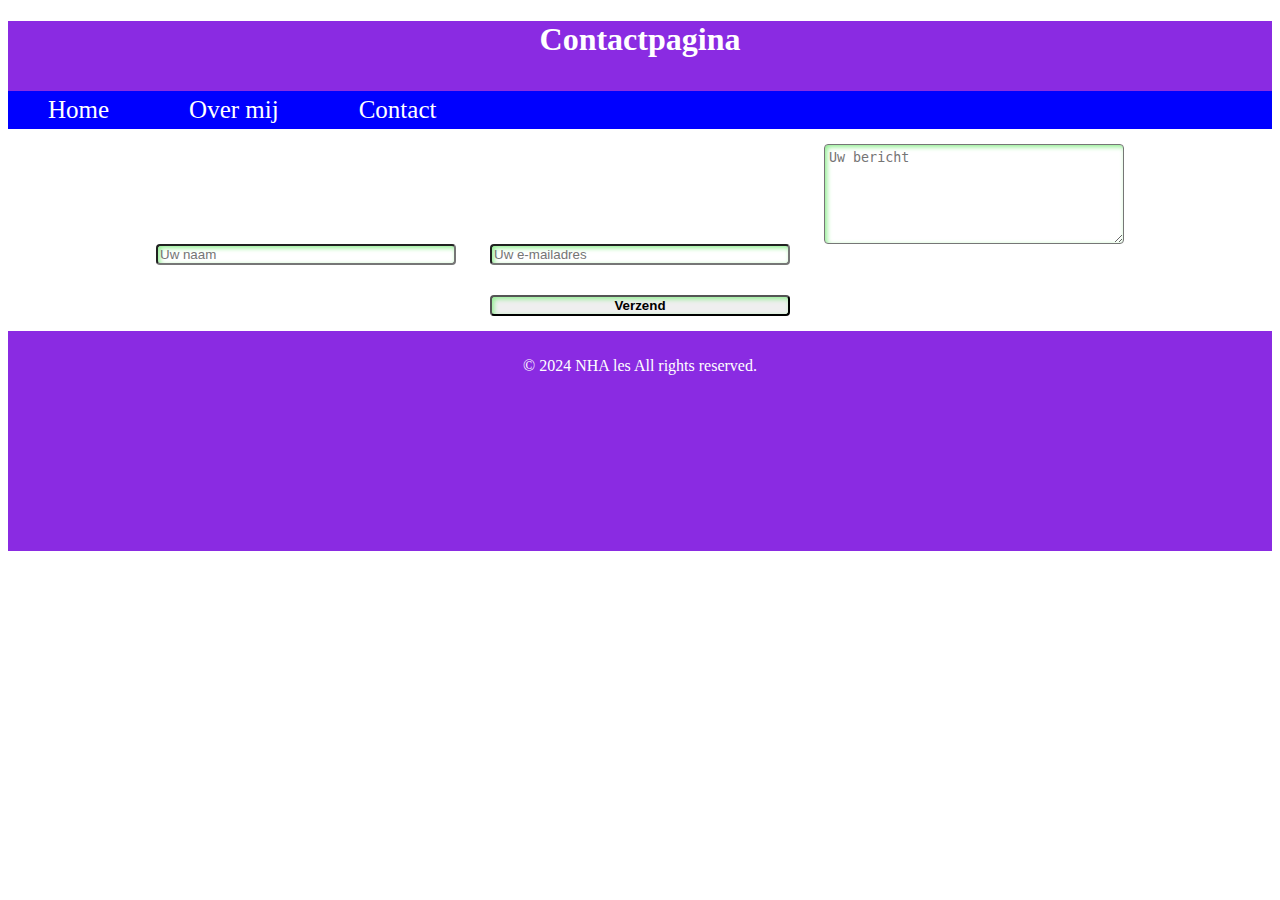
==== HTML/contact.html @ 76bebddb "Add files via upload" ====
<!DOCTYPE html>
<html lang="en">
<head>
<!-- Verplichte metatags -->
<meta charset="utf-8">
<meta name="viewport" content="width=device-width, initial-scale=1">

<!-- Bootstrap-CSS -->
<link
href="https://cdn.jsdelivr.net/npm/bootstrap@5.3.0-alpha1/dist/css/bootstrap.min.css" rel="stylesheet"
integrity="sha384-GLhlTQ8iRABdZLl6O3oVMWSktQOp6b7In1Zl3/Jr59b6EGGoI1aFkw7cmDA6j6gD"
crossorigin="anonymous">
<link rel="stylesheet" href="../CSS/style.css">
<title>Contact</title>
</head>
<body class="d-flex h-100 text-center text-white bg-dark">
    <div class="cover-container d-flex w-100 h-100 p-3 mx-auto flex-column">
    <header class="mb-auto"></header>

<!-- Header -->
<div class="header">
    <h1>Contactpagina</h1>
</div>

<div class="topnav">
    <a href="index.html">Home</a>
    <a href="overmij.html">Over mij</a>
    <a href="contact.html">Contact</a>
</div>

<!--  -->
<div class="form-container">
    <form id="Contactformulier" action="https://formspree.io/f/xleqgwaz" method="post">
        <input type="text" name="naam" placeholder="Uw naam">
        <input type="email" name="emailadres" placeholder="Uw e-mailadres">
        <textarea name="message" placeholder="Uw bericht"></textarea>
        <button type="submit" name="Verzendknop">
        <strong>Verzend</strong></button>
    </form>
</div>

<Footer>
    <div class="footer">
        <p>&copy; 2024 NHA les All rights reserved.</p>
    </div>
</Footer>

<!-- Bootstrap-JavaScript-->
<script
src="https://cdn.jsdelivr.net/npm/bootstrap@5.3.0-alpha1/dist/js/bootstrap.bundle.min.js"
integrity=
"sha384-w76AqPfDkMBDXo30jS1Sgez6pr3x5MlQ1ZAGC+nuZB+EYdgRZgiwxhTBTkF7CXvN"
crossorigin="anonymous">
</script>
</body>
</html>
---- CSS/style.css ----
@media screen and (max-width: 600px) {
    body{background-color: rgb(24, 36, 197);
}
}

  div.header {
    width:auto;
    height:60px;
    padding-bottom: 10px;
    background-color: blueviolet;
    color: white;
    text-align: center;
}
/*      */
div{ display: block;text-align: center; 
}


.topnav a {
  float: left;  
    display: block;
    color: white;
    text-align: center;
    padding: 5px 40px;
    text-decoration: none;
  }
.topnav {
    overflow: hidden;
    background-color: blue;
  }

.topnav a:hover {
    background-color: #ddd;
    color: black;
  }
  


  .form-container {
    align-items: center;
}

/* bigger screen--> bigger text */
  @media screen and (min-width: 600px) {
    div.example {
      font-size: 40px;
    }
  }
  /* Small screen--> smaller text */
  @media screen and (max-width: 600px) {
    div.example {
      font-size: 20px;
    }
  }
    /* bigger screen--> bigger text */
    @media screen and (min-width: 600px) {
      div.topnav {
        font-size: 25px;
      }
    }
    /* Small screen--> smaller text */
    @media screen and (max-width: 600px) {
      div.topnav {
        font-size: 20px;
      }
    }
      /* On screens that are 600px wide or less, make the menu left stack on top of each other instead of next to each other */
  @media screen and (max-width: 600px) {
    .topnav a {
      float: none;
      width: 100%;
    }
  }
  
input[type="text"], input[type="email"], textarea, select,
button{display: inline;margin: 15px;width: 300px;box-sizing: border-box;
border-radius: 4px; box-shadow: inset 2px 2px 5px lightgreen;
}
textarea{height: 100px;padding: 5px 4px;
}
.footer {
  height:200px;
  background-color: blueviolet;
  color: white;
  padding: 10px;
  text-align: center;
}
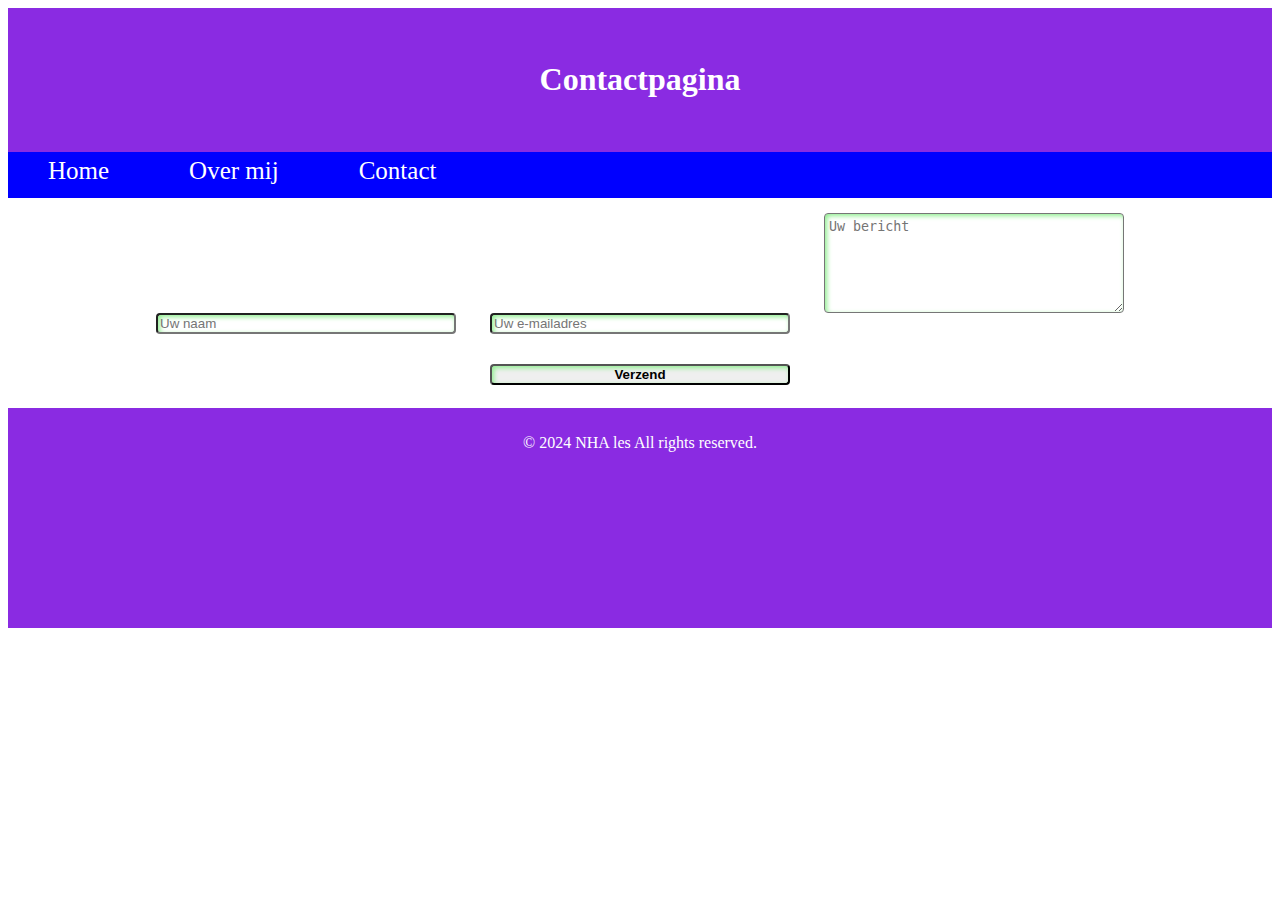
==== commit c5927a3b: "Update contact.html" ====
--- a/HTML/contact.html
+++ b/HTML/contact.html
@@ -16,7 +16,7 @@
 <body class="d-flex h-100 text-center text-white bg-dark">
     <div class="cover-container d-flex w-100 h-100 p-3 mx-auto flex-column">
     <header class="mb-auto"></header>
-
+    </div>
 <!-- Header -->
 <div class="header">
     <h1>Contactpagina</h1>
@@ -53,4 +53,4 @@
 crossorigin="anonymous">
 </script>
 </body>
-</html>+</html>
--- a/CSS/style.css
+++ b/CSS/style.css
@@ -1,89 +1,91 @@
+.header {
+  background-color: blueviolet;
+  color: white;
+  text-align: center;
+  padding: 32px;
+  }
+
   
-
-@media screen and (max-width: 600px) {
-    body{background-color: rgb(24, 36, 197);
-}
-}
-
-  div.header {
-    width:auto;
-    height:60px;
-    padding-bottom: 10px;
-    background-color: blueviolet;
-    color: white;
-    text-align: center;
-}
 /*      */
 div{ display: block;text-align: center; 
 }
 
 
 .topnav a {
-  float: left;  
-    display: block;
-    color: white;
-    text-align: center;
-    padding: 5px 40px;
-    text-decoration: none;
-  }
+float: left;  
+display: block;
+color: white;
+text-align: center;
+padding: 5px 40px;
+text-decoration: none;
+}
 .topnav {
-    overflow: hidden;
-    background-color: blue;
-  }
+overflow: hidden;
+background-color: blue;
+padding-bottom: 8px;
+}
 
 .topnav a:hover {
-    background-color: #ddd;
-    color: black;
-  }
-  
+background-color: #ddd;
+color: black;
+}
+.column img {
+  margin-top: 8px;
+  margin-left: auto;
+  margin-right: auto;
+  vertical-align: middle;
+}
 
-
-  .form-container {
-    align-items: center;
+.form-container {
+  margin-left: auto;
+  margin-right: auto;
 }
 
 /* bigger screen--> bigger text */
-  @media screen and (min-width: 600px) {
-    div.example {
-      font-size: 40px;
-    }
+@media screen and (min-width: 600px) {
+div.example {
+  font-size: 40px;
+}
+}
+/* Small screen--> smaller text */
+@media screen and (max-width: 600px) {
+div.example {
+  font-size: 20px;
+}
+}
+/* bigger screen--> bigger text */
+@media screen and (min-width: 600px) {
+  div.topnav {
+    font-size: 25px;
   }
-  /* Small screen--> smaller text */
-  @media screen and (max-width: 600px) {
-    div.example {
-      font-size: 20px;
-    }
+}
+/* Small screen--> smaller text */
+@media screen and (max-width: 600px) {
+  div.topnav {
+    font-size: 20px;
   }
-    /* bigger screen--> bigger text */
-    @media screen and (min-width: 600px) {
-      div.topnav {
-        font-size: 25px;
-      }
-    }
-    /* Small screen--> smaller text */
-    @media screen and (max-width: 600px) {
-      div.topnav {
-        font-size: 20px;
-      }
-    }
-      /* On screens that are 600px wide or less, make the menu left stack on top of each other instead of next to each other */
-  @media screen and (max-width: 600px) {
-    .topnav a {
-      float: none;
-      width: 100%;
-    }
-  }
-  
+}
+  /* On screens that are 600px wide or less, make the menu left stack on top of each other instead of next to each other */
+@media screen and (max-width: 600px) {
+.topnav a {
+  float: none;
+  width: 100%;
+}
+}
+
 input[type="text"], input[type="email"], textarea, select,
 button{display: inline;margin: 15px;width: 300px;box-sizing: border-box;
 border-radius: 4px; box-shadow: inset 2px 2px 5px lightgreen;
 }
+
 textarea{height: 100px;padding: 5px 4px;
 }
+
 .footer {
-  height:200px;
-  background-color: blueviolet;
-  color: white;
-  padding: 10px;
-  text-align: center;
-}+height:200px;
+background-color: blueviolet;
+color: white;
+padding: 10px;
+text-align: center;
+margin-top: 8px;
+}
